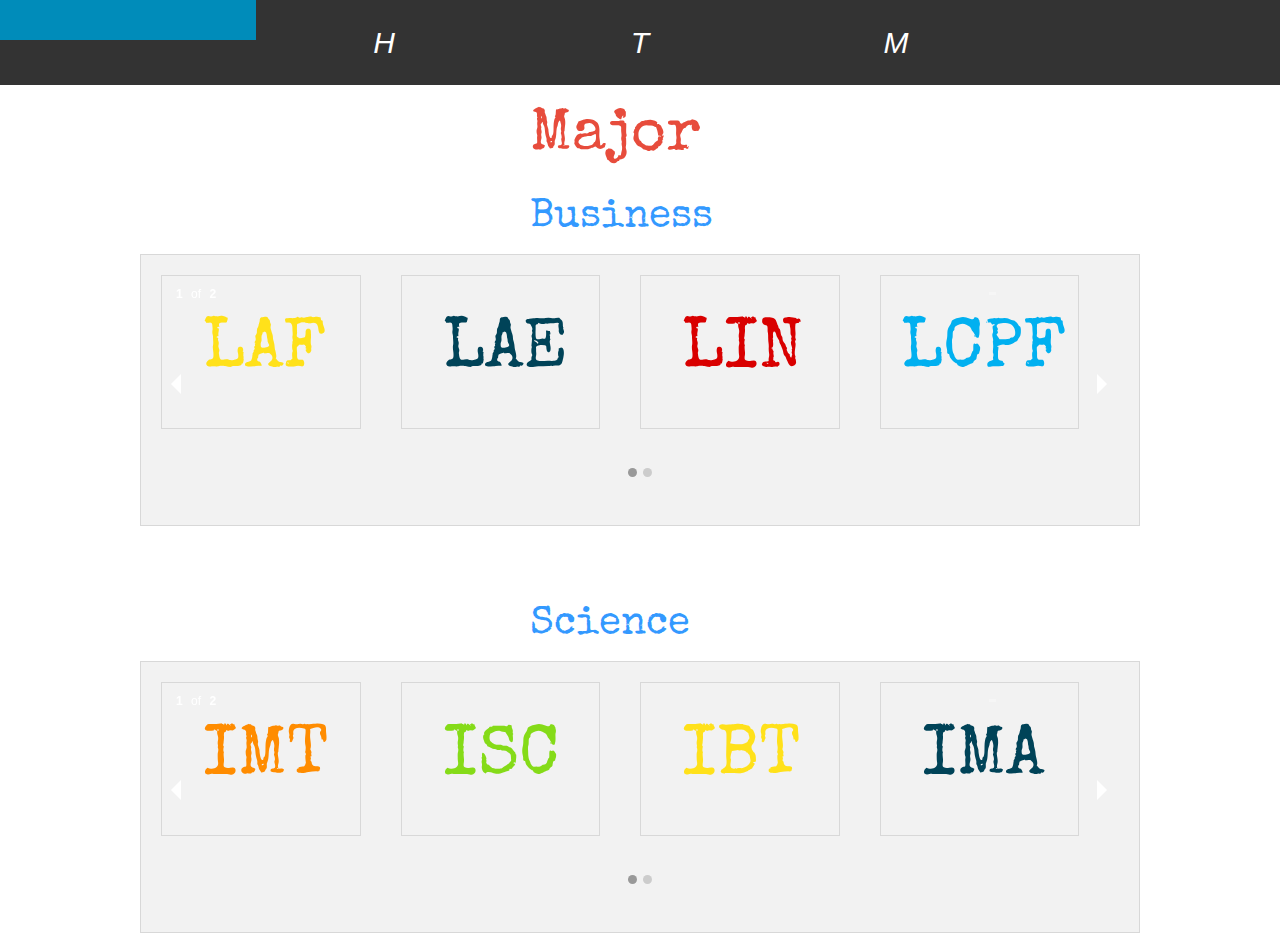
==== By Major.html @ a9046789 "First version" ====
<!doctype html>
<html class="no-js" lang="en">
  <head>
    <meta charset="utf-8" />
    <meta name="viewport" content="width=device-width, initial-scale=1.0" />
    <title>By Major</title>
    <link rel="stylesheet" href="css/foundation.css" />
    <script src="js/vendor/modernizr.js"></script>
    <link rel="stylesheet" href="css/colors.css">
    <link href='http://fonts.googleapis.com/css?family=Special+Elite' rel='stylesheet' type='text/css'>
  </head>
  <body id="major">
	  <div class="icon-bar five-up" role="navigation">
	  		<a class="item" role="button" tabindex="0" aria-label="Bookmark">
		    <i class="fi-bookmark"></i>
		  </a>
		 
		  <a href= "index.html" class="item" role="button" tabindex="0" aria-label="Bookmark">
		    <i class="fi-bookmark">H</i>
		  </a>
		  <a href= "index.html" class="item" role="button" tabindex="0" aria-label="Information">
		    <i class="fi-info">T</i>
		  </a>
		  <a href= "By Major.html" class="item" role="button" tabindex="0" aria-label="Mail">
		    <i class="fi-mail">M</i>
		  </a>
		  
		</div>
	

		<div class="row" >
 			 <div class="small-3 small-centered columns"><h1 id="titleSemester">Major</h1></div>
		</div>

		<div class="row">
 			 <div class="small-3 small-centered columns"><h4 id="subtitleSemester">Business</h4></div>
		</div>

	

		<div class="row panel">
			<ul class="example-orbit" data-orbit>
			  <li>
				  <div class="small-3 large-3 columns">
				  	<div class="row" data-equalizer>
					  <div class="small-4 large-10 columns panel" data-equalizer-watch id="majors">
					        <a href="Semester.html"><pre id="c1"> LAF</pre></a>
					  </div>
					</div>  
				  </div>
				  <div class="small-3 large-3 columns">
				  	<div class="row" data-equalizer>
					  <div class="small-4 large-10 columns panel" data-equalizer-watch id="majors">
					        <a href="Semester.html"><pre id="c2"> LAE</pre></a>
					  </div>
					</div>  
				  </div>
				  <div class="small-3 large-3 columns">
				  	<div class="row" data-equalizer>
					  <div class="small-4 large-10 columns panel" data-equalizer-watch id="majors">
					        <a href="Semester.html"><pre id="c3"> LIN</pre></a>
					  </div>
					</div>  
				  </div>
				  <div class="small-3 large-3 columns">
				  	<div class="row" data-equalizer>
					  <div class="small-4 large-10 columns panel" data-equalizer-watch id="majors">
					        <a href="Semester.html"><pre id="c4">LCPF</pre></a>
					  </div>
					</div>  
				  </div>
			  </li>

			  <li>
				  <div class="small-3 large-3 columns">
				  	<div class="row" data-equalizer>
					  <div class="small-4 large-10 columns panel" data-equalizer-watch id="majors">
					        <a href="Semester.html"><pre id="c5"> LAF</pre></a>
					  </div>
					</div>  
				  </div>
				  <div class="small-3 large-3 columns">
				  	<div class="row" data-equalizer>
					  <div class="small-4 large-10 columns panel" data-equalizer-watch id="majors">
					        <a href="Semester.html"><pre id="c6"> LAE</pre></a>
					  </div>
					</div>  
				  </div>
				  <div class="small-3 large-3 columns">
				  	<div class="row" data-equalizer>
					  <div class="small-4 large-10 columns panel" data-equalizer-watch id="majors">
					        <a href="Semester.html"><pre id="c1"> LIN</pre></a>
					  </div>
					</div>  
				  </div>
				  <div class="small-3 large-3 columns">
				  	<div class="row" data-equalizer>
					  <div class="small-4 large-10 columns panel" data-equalizer-watch id="majors">
					        <a href="Semester.html"><pre id="c2">LCPF</pre></a>
					  </div>
					</div>  
				  </div>
			  </li>
			</ul>
		</div>

		<br></br>



		<div class="row" >
 			 <div class="small-3 small-centered columns"><h4 id="subtitleSemester">Science</h4></div>
		</div>



		<div class="row panel">
			<ul class="example-orbit" data-orbit>
			  <li>
				  <div class="small-3 large-3 columns">
				  	<div class="row" data-equalizer>
					  <div class="small-4 large-10 columns panel" data-equalizer-watch id="majors">
					        <a href="Semester.html"><pre id="c5"> IMT</pre></a>
					  </div>
					</div>  
				  </div>
				  <div class="small-3 large-3 columns">
				  	<div class="row" data-equalizer>
					  <div class="small-4 large-10 columns panel" data-equalizer-watch id="majors">
					        <a href="Semester.html"><pre id="c6"> ISC</pre></a>
					  </div>
					</div>  
				  </div>
				  <div class="small-3 large-3 columns">
				  	<div class="row" data-equalizer>
					  <div class="small-4 large-10 columns panel" data-equalizer-watch id="majors">
					        <a href="Semester.html"><pre id="c1"> IBT</pre></a>
					  </div>
					</div>  
				  </div>
				  <div class="small-3 large-3 columns">
				  	<div class="row" data-equalizer>
					  <div class="small-4 large-10 columns panel" data-equalizer-watch id="majors">
					        <a href="Semester.html"><pre id="c2"> IMA</pre></a>
					  </div>
					</div>  
				  </div>
			  </li>

			  <li>
				  <div class="small-3 large-3 columns">
				  	<div class="row" data-equalizer>
					  <div class="small-4 large-10 columns panel" data-equalizer-watch id="majors">
					        <a href="Semester.html"><pre id="c3"> IMT</pre></a>
					  </div>
					</div>  
				  </div>
				  <div class="small-3 large-3 columns">
				  	<div class="row" data-equalizer>
					  <div class="small-4 large-10 columns panel" data-equalizer-watch id="majors">
					        <a href="Semester.html"><pre id="c4"> ISC</pre></a>
					  </div>
					</div>  
				  </div>
				  <div class="small-3 large-3 columns">
				  	<div class="row" data-equalizer>
					  <div class="small-4 large-10 columns panel" data-equalizer-watch id="majors">
					        <a href="Semester.html"><pre id="c5"> IBT</pre></a>
					  </div>
					</div>  
				  </div>
				  <div class="small-3 large-3 columns">
				  	<div class="row" data-equalizer>
					  <div class="small-4 large-10 columns panel" data-equalizer-watch id="majors">
					        <a href="Semester.html"><pre id="c6"> IMA</pre></a>
					  </div>
					</div>  
				  </div>
			  </li>
			</ul>
		</div>

		






  	<script src="js/vendor/jquery.js"></script>
    <script src="js/foundation.min.js"></script>
    <script>
      $(document).foundation();
    </script>
  </body>
</html>
---- css/colors.css ----
#first{
	background-color: #E7E8D1;
}

#semester{
	background-color: #ECF0F1;
}

#titleSemester{
	font-family: 'Special Elite', cursive;
	color: #E74C3C;
	font-size: 60px;
}

#subtitleSemester{
	font-family: 'Special Elite', cursive;
	color: #3399FF;
	font-size: 40px;
}

#numbers{
	font-size: 110px;
	font-family: 'Special Elite', cursive;

}
#majors{
	font-size: 70px;
	font-family: 'Special Elite', cursive;

}
#c1{
	color: #FFE11A;
	font-family: 'Special Elite', cursive;
}
#c2{
	color: #004358;
	font-family: 'Special Elite', cursive;
}
#c3{
	color: #D90000;
	font-family: 'Special Elite', cursive;
}
#c4{
	color: #01B0F0;
	font-family: 'Special Elite', cursive;
}
#c5{
	color: #FF8C00;
	font-family: 'Special Elite', cursive;
}
#c6{
	color: #85DB18; 
	font-family: 'Special Elite', cursive;
}
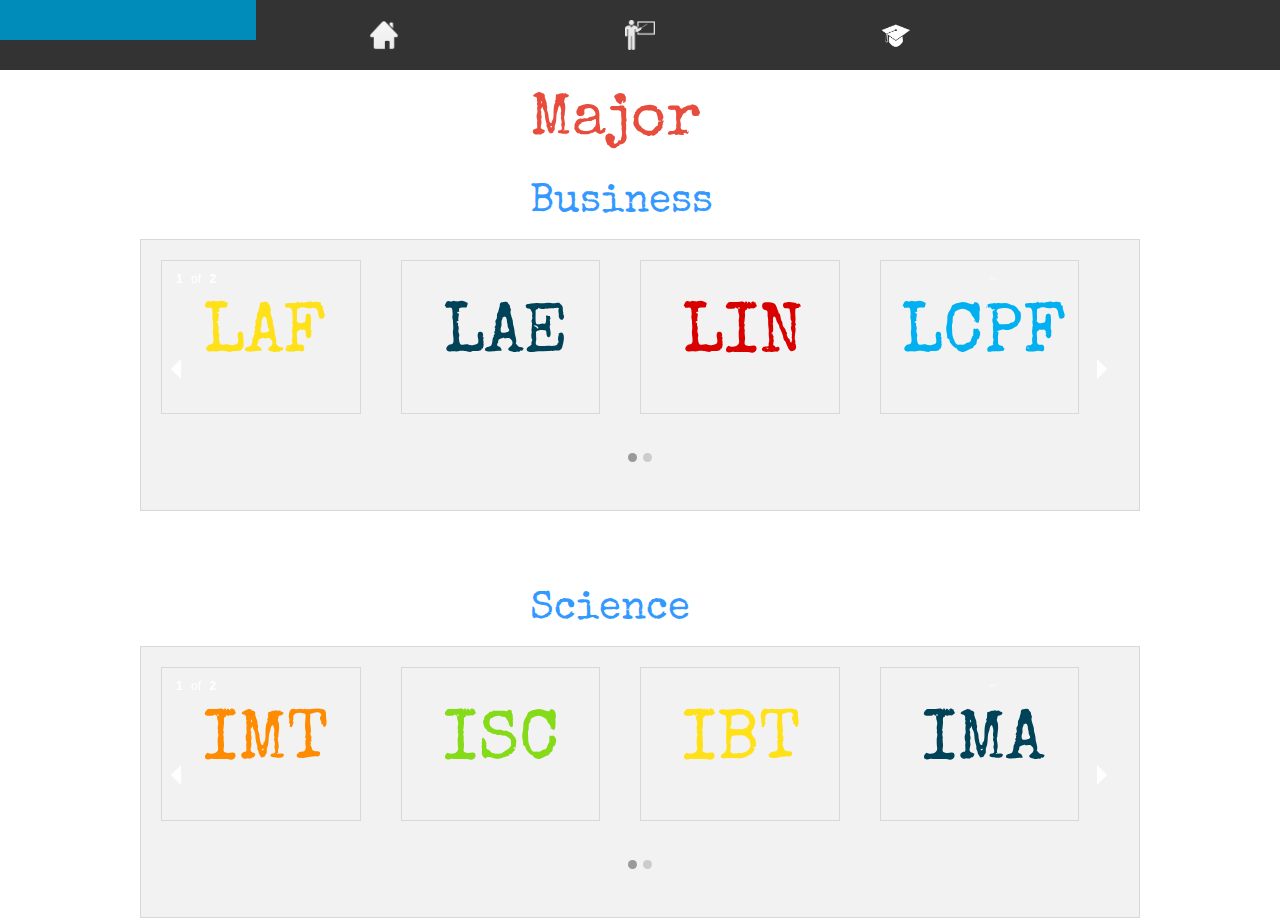
==== commit 3fb121a4: "Proto with all icons" ====
--- a/By Major.html
+++ b/By Major.html
@@ -16,13 +16,13 @@
 		  </a>
 		 
 		  <a href= "index.html" class="item" role="button" tabindex="0" aria-label="Bookmark">
-		    <i class="fi-bookmark">H</i>
+		    <i class="fi-bookmark"><img src="Home.png"></i>
 		  </a>
 		  <a href= "index.html" class="item" role="button" tabindex="0" aria-label="Information">
-		    <i class="fi-info">T</i>
+		    <i class="fi-info"><img src="Teachers.png"></i>
 		  </a>
 		  <a href= "By Major.html" class="item" role="button" tabindex="0" aria-label="Mail">
-		    <i class="fi-mail">M</i>
+		    <i class="fi-mail"><img src="Major.png"></i>
 		  </a>
 		  
 		</div>
@@ -189,8 +189,17 @@
 
   	<script src="js/vendor/jquery.js"></script>
     <script src="js/foundation.min.js"></script>
+	 <script>
+	  (function(i,s,o,g,r,a,m){i['GoogleAnalyticsObject']=r;i[r]=i[r]||function(){
+	  (i[r].q=i[r].q||[]).push(arguments)},i[r].l=1*new Date();a=s.createElement(o),
+	  m=s.getElementsByTagName(o)[0];a.async=1;a.src=g;m.parentNode.insertBefore(a,m)
+	  })(window,document,'script','//www.google-analytics.com/analytics.js','ga');
+	
+	  ga('create', 'UA-61153103-1', 'auto');
+	  ga('send', 'pageview');
+	</script>
     <script>
       $(document).foundation();
     </script>
   </body>
-</html>+</html>
--- a/css/colors.css
+++ b/css/colors.css
@@ -52,3 +52,7 @@
 	color: #85DB18; 
 	font-family: 'Special Elite', cursive;
 }
+#slo{
+	font-family: 'Droid Serif', serif;
+	font-size: 22px;
+}
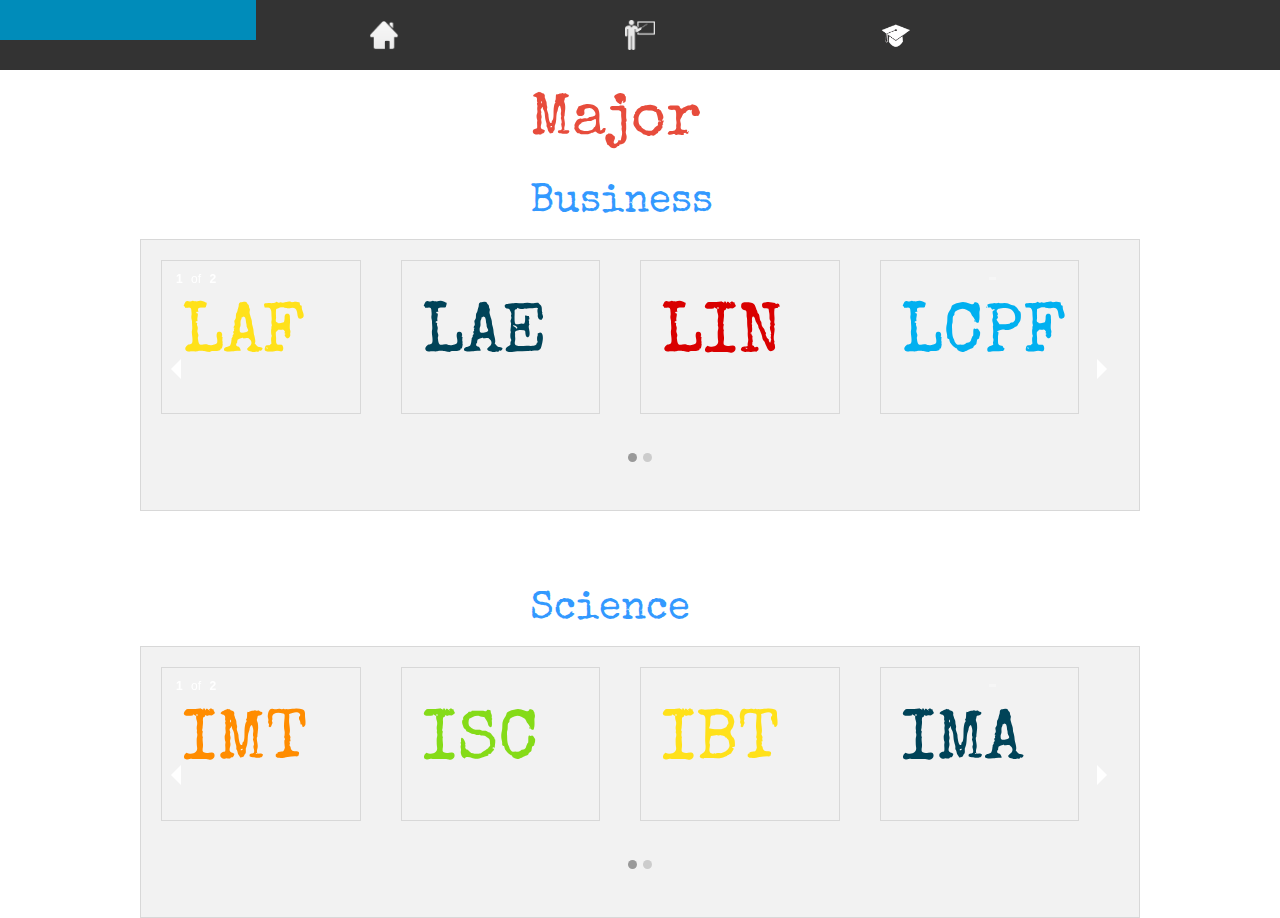
==== commit 6839ee1c: "Better teachers" ====
--- a/By Major.html
+++ b/By Major.html
@@ -18,7 +18,7 @@
 		  <a href= "index.html" class="item" role="button" tabindex="0" aria-label="Bookmark">
 		    <i class="fi-bookmark"><img src="Home.png"></i>
 		  </a>
-		  <a href= "index.html" class="item" role="button" tabindex="0" aria-label="Information">
+		  <a href= "Teachers.html" class="item" role="button" tabindex="0" aria-label="Information">
 		    <i class="fi-info"><img src="Teachers.png"></i>
 		  </a>
 		  <a href= "By Major.html" class="item" role="button" tabindex="0" aria-label="Mail">
@@ -44,21 +44,21 @@
 				  <div class="small-3 large-3 columns">
 				  	<div class="row" data-equalizer>
 					  <div class="small-4 large-10 columns panel" data-equalizer-watch id="majors">
-					        <a href="Semester.html"><pre id="c1"> LAF</pre></a>
-					  </div>
-					</div>  
-				  </div>
-				  <div class="small-3 large-3 columns">
-				  	<div class="row" data-equalizer>
-					  <div class="small-4 large-10 columns panel" data-equalizer-watch id="majors">
-					        <a href="Semester.html"><pre id="c2"> LAE</pre></a>
-					  </div>
-					</div>  
-				  </div>
-				  <div class="small-3 large-3 columns">
-				  	<div class="row" data-equalizer>
-					  <div class="small-4 large-10 columns panel" data-equalizer-watch id="majors">
-					        <a href="Semester.html"><pre id="c3"> LIN</pre></a>
+					        <a href="Semester.html"><pre id="c1">LAF</pre></a>
+					  </div>
+					</div>  
+				  </div>
+				  <div class="small-3 large-3 columns">
+				  	<div class="row" data-equalizer>
+					  <div class="small-4 large-10 columns panel" data-equalizer-watch id="majors">
+					        <a href="Semester.html"><pre id="c2">LAE</pre></a>
+					  </div>
+					</div>  
+				  </div>
+				  <div class="small-3 large-3 columns">
+				  	<div class="row" data-equalizer>
+					  <div class="small-4 large-10 columns panel" data-equalizer-watch id="majors">
+					        <a href="Semester.html"><pre id="c3">LIN</pre></a>
 					  </div>
 					</div>  
 				  </div>
@@ -75,21 +75,21 @@
 				  <div class="small-3 large-3 columns">
 				  	<div class="row" data-equalizer>
 					  <div class="small-4 large-10 columns panel" data-equalizer-watch id="majors">
-					        <a href="Semester.html"><pre id="c5"> LAF</pre></a>
-					  </div>
-					</div>  
-				  </div>
-				  <div class="small-3 large-3 columns">
-				  	<div class="row" data-equalizer>
-					  <div class="small-4 large-10 columns panel" data-equalizer-watch id="majors">
-					        <a href="Semester.html"><pre id="c6"> LAE</pre></a>
-					  </div>
-					</div>  
-				  </div>
-				  <div class="small-3 large-3 columns">
-				  	<div class="row" data-equalizer>
-					  <div class="small-4 large-10 columns panel" data-equalizer-watch id="majors">
-					        <a href="Semester.html"><pre id="c1"> LIN</pre></a>
+					        <a href="Semester.html"><pre id="c5">LAF</pre></a>
+					  </div>
+					</div>  
+				  </div>
+				  <div class="small-3 large-3 columns">
+				  	<div class="row" data-equalizer>
+					  <div class="small-4 large-10 columns panel" data-equalizer-watch id="majors">
+					        <a href="Semester.html"><pre id="c6">LAE</pre></a>
+					  </div>
+					</div>  
+				  </div>
+				  <div class="small-3 large-3 columns">
+				  	<div class="row" data-equalizer>
+					  <div class="small-4 large-10 columns panel" data-equalizer-watch id="majors">
+					        <a href="Semester.html"><pre id="c1">LIN</pre></a>
 					  </div>
 					</div>  
 				  </div>
@@ -120,59 +120,59 @@
 				  <div class="small-3 large-3 columns">
 				  	<div class="row" data-equalizer>
 					  <div class="small-4 large-10 columns panel" data-equalizer-watch id="majors">
-					        <a href="Semester.html"><pre id="c5"> IMT</pre></a>
-					  </div>
-					</div>  
-				  </div>
-				  <div class="small-3 large-3 columns">
-				  	<div class="row" data-equalizer>
-					  <div class="small-4 large-10 columns panel" data-equalizer-watch id="majors">
-					        <a href="Semester.html"><pre id="c6"> ISC</pre></a>
-					  </div>
-					</div>  
-				  </div>
-				  <div class="small-3 large-3 columns">
-				  	<div class="row" data-equalizer>
-					  <div class="small-4 large-10 columns panel" data-equalizer-watch id="majors">
-					        <a href="Semester.html"><pre id="c1"> IBT</pre></a>
-					  </div>
-					</div>  
-				  </div>
-				  <div class="small-3 large-3 columns">
-				  	<div class="row" data-equalizer>
-					  <div class="small-4 large-10 columns panel" data-equalizer-watch id="majors">
-					        <a href="Semester.html"><pre id="c2"> IMA</pre></a>
-					  </div>
-					</div>  
-				  </div>
-			  </li>
-
-			  <li>
-				  <div class="small-3 large-3 columns">
-				  	<div class="row" data-equalizer>
-					  <div class="small-4 large-10 columns panel" data-equalizer-watch id="majors">
-					        <a href="Semester.html"><pre id="c3"> IMT</pre></a>
-					  </div>
-					</div>  
-				  </div>
-				  <div class="small-3 large-3 columns">
-				  	<div class="row" data-equalizer>
-					  <div class="small-4 large-10 columns panel" data-equalizer-watch id="majors">
-					        <a href="Semester.html"><pre id="c4"> ISC</pre></a>
-					  </div>
-					</div>  
-				  </div>
-				  <div class="small-3 large-3 columns">
-				  	<div class="row" data-equalizer>
-					  <div class="small-4 large-10 columns panel" data-equalizer-watch id="majors">
-					        <a href="Semester.html"><pre id="c5"> IBT</pre></a>
-					  </div>
-					</div>  
-				  </div>
-				  <div class="small-3 large-3 columns">
-				  	<div class="row" data-equalizer>
-					  <div class="small-4 large-10 columns panel" data-equalizer-watch id="majors">
-					        <a href="Semester.html"><pre id="c6"> IMA</pre></a>
+					        <a href="Semester.html"><pre id="c5">IMT</pre></a>
+					  </div>
+					</div>  
+				  </div>
+				  <div class="small-3 large-3 columns">
+				  	<div class="row" data-equalizer>
+					  <div class="small-4 large-10 columns panel" data-equalizer-watch id="majors">
+					        <a href="Semester.html"><pre id="c6">ISC</pre></a>
+					  </div>
+					</div>  
+				  </div>
+				  <div class="small-3 large-3 columns">
+				  	<div class="row" data-equalizer>
+					  <div class="small-4 large-10 columns panel" data-equalizer-watch id="majors">
+					        <a href="Semester.html"><pre id="c1">IBT</pre></a>
+					  </div>
+					</div>  
+				  </div>
+				  <div class="small-3 large-3 columns">
+				  	<div class="row" data-equalizer>
+					  <div class="small-4 large-10 columns panel" data-equalizer-watch id="majors">
+					        <a href="Semester.html"><pre id="c2">IMA</pre></a>
+					  </div>
+					</div>  
+				  </div>
+			  </li>
+
+			  <li>
+				  <div class="small-3 large-3 columns">
+				  	<div class="row" data-equalizer>
+					  <div class="small-4 large-10 columns panel" data-equalizer-watch id="majors">
+					        <a href="Semester.html"><pre id="c3">IMT</pre></a>
+					  </div>
+					</div>  
+				  </div>
+				  <div class="small-3 large-3 columns">
+				  	<div class="row" data-equalizer>
+					  <div class="small-4 large-10 columns panel" data-equalizer-watch id="majors">
+					        <a href="Semester.html"><pre id="c4">ISC</pre></a>
+					  </div>
+					</div>  
+				  </div>
+				  <div class="small-3 large-3 columns">
+				  	<div class="row" data-equalizer>
+					  <div class="small-4 large-10 columns panel" data-equalizer-watch id="majors">
+					        <a href="Semester.html"><pre id="c5">IBT</pre></a>
+					  </div>
+					</div>  
+				  </div>
+				  <div class="small-3 large-3 columns">
+				  	<div class="row" data-equalizer>
+					  <div class="small-4 large-10 columns panel" data-equalizer-watch id="majors">
+					        <a href="Semester.html"><pre id="c6">IMA</pre></a>
 					  </div>
 					</div>  
 				  </div>
--- a/css/colors.css
+++ b/css/colors.css
@@ -1,33 +1,100 @@
+@media print{
+	#first{
+		background-color: #FFFFFF;
+	}
+}
 #first{
-	background-color: #E7E8D1;
-}
+		background-color: #E7E8D1;
+	}
 
 #semester{
 	background-color: #ECF0F1;
 }
 
-#titleSemester{
+
+
+
+@media screen and (min-width: 200px) and (max-width: 400px) {
+	#numbers{
+		font-size: 12px;
+		font-family: 'Special Elite', cursive;
+	}
+	#titleSemester{
+	font-family: 'Special Elite', cursive;
+	color: #E74C3C;
+	font-size: 20px;
+	}
+	#subtitleSemester{
+	font-family: 'Special Elite', cursive;
+	color: #3399FF;
+	font-size: 15px;
+	}
+	#majors{
+	font-size: 20px;
+	font-family: 'Special Elite', cursive;
+	}
+}
+@media screen and (min-width:400px) and (max-width: 600px){
+	#numbers{
+		font-size: 20px;
+		font-family: 'Special Elite', cursive;
+	}
+	#titleSemester{
+	font-family: 'Special Elite', cursive;
+	color: #E74C3C;
+	font-size: 35px;
+	}
+	#subtitleSemester{
+	font-family: 'Special Elite', cursive;
+	color: #3399FF;
+	font-size: 20px;
+	}
+	#majors{
+	font-size: 30px;
+	font-family: 'Special Elite', cursive;
+	}
+}
+@media screen and (min-width:601px) and (max-width: 1035px){
+	#numbers{
+		font-size: 35px;
+		font-family: 'Special Elite', cursive;
+	}
+	#titleSemester{
 	font-family: 'Special Elite', cursive;
 	color: #E74C3C;
 	font-size: 60px;
+	}
+	#subtitleSemester{
+	font-family: 'Special Elite', cursive;
+	color: #3399FF;
+	font-size: 30px;
+	}
+	#majors{
+	font-size: 40px;
+	font-family: 'Special Elite', cursive;
+	}
 }
-
-#subtitleSemester{
+@media screen and (min-width: 1016px) and (max-width: 1920px){
+	#numbers{
+	font-size: 110px;
+	font-family: 'Special Elite', cursive;
+	}
+	#titleSemester{
+	font-family: 'Special Elite', cursive;
+	color: #E74C3C;
+	font-size: 60px;
+	}
+	#subtitleSemester{
 	font-family: 'Special Elite', cursive;
 	color: #3399FF;
 	font-size: 40px;
+	}
+	#majors{
+	font-size: 70px;
+	font-family: 'Special Elite', cursive;
+	}
 }
 
-#numbers{
-	font-size: 110px;
-	font-family: 'Special Elite', cursive;
-
-}
-#majors{
-	font-size: 70px;
-	font-family: 'Special Elite', cursive;
-
-}
 #c1{
 	color: #FFE11A;
 	font-family: 'Special Elite', cursive;
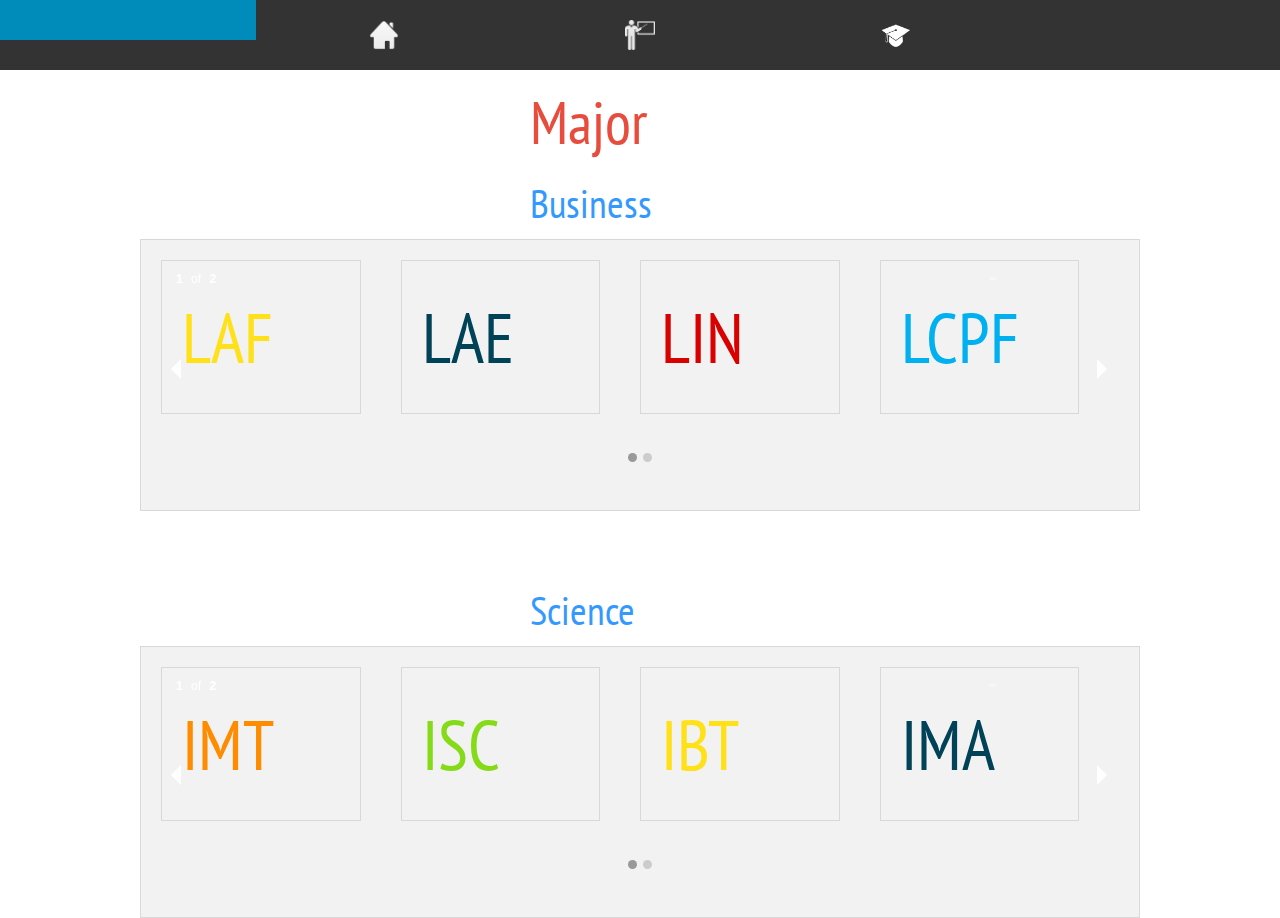
==== commit ea8cda45: "Font, Comments, Dates of Comments, Stars" ====
--- a/By Major.html
+++ b/By Major.html
@@ -8,6 +8,7 @@
     <script src="js/vendor/modernizr.js"></script>
     <link rel="stylesheet" href="css/colors.css">
     <link href='http://fonts.googleapis.com/css?family=Special+Elite' rel='stylesheet' type='text/css'>
+    <link href='http://fonts.googleapis.com/css?family=PT+Sans+Narrow' rel='stylesheet' type='text/css'>
   </head>
   <body id="major">
 	  <div class="icon-bar five-up" role="navigation">
--- a/css/colors.css
+++ b/css/colors.css
@@ -11,115 +11,133 @@
 	background-color: #ECF0F1;
 }
 
+#bg{
+	background-color: #000000;
+}
 
 
 
 @media screen and (min-width: 200px) and (max-width: 400px) {
 	#numbers{
 		font-size: 12px;
-		font-family: 'Special Elite', cursive;
+		font-family: 'PT Sans Narrow', sans-serif;
 	}
 	#titleSemester{
-	font-family: 'Special Elite', cursive;
+	font-family: 'PT Sans Narrow', sans-serif;
 	color: #E74C3C;
 	font-size: 20px;
 	}
 	#subtitleSemester{
-	font-family: 'Special Elite', cursive;
+	font-family: 'PT Sans Narrow', sans-serif;
 	color: #3399FF;
 	font-size: 15px;
 	}
 	#majors{
 	font-size: 20px;
-	font-family: 'Special Elite', cursive;
+	font-family: 'PT Sans Narrow', sans-serif;
+	}
+	#slo{
+	font-family: 'PT Sans Narrow', sans-serif;
+	font-size: 14px;
 	}
 }
 @media screen and (min-width:400px) and (max-width: 600px){
 	#numbers{
 		font-size: 20px;
-		font-family: 'Special Elite', cursive;
+		font-family: 'PT Sans Narrow', sans-serif;
 	}
 	#titleSemester{
-	font-family: 'Special Elite', cursive;
+	font-family: 'PT Sans Narrow', sans-serif;
 	color: #E74C3C;
 	font-size: 35px;
 	}
 	#subtitleSemester{
-	font-family: 'Special Elite', cursive;
+	font-family: 'PT Sans Narrow', sans-serif;
 	color: #3399FF;
 	font-size: 20px;
 	}
 	#majors{
 	font-size: 30px;
-	font-family: 'Special Elite', cursive;
+	font-family: 'PT Sans Narrow', sans-serif;
+	}
+	#slo{
+	font-family: 'PT Sans Narrow', sans-serif;
+	font-size: 18px;
 	}
 }
 @media screen and (min-width:601px) and (max-width: 1035px){
 	#numbers{
 		font-size: 35px;
-		font-family: 'Special Elite', cursive;
+		font-family: 'PT Sans Narrow', sans-serif;
 	}
 	#titleSemester{
-	font-family: 'Special Elite', cursive;
+	font-family: 'PT Sans Narrow', sans-serif;
 	color: #E74C3C;
 	font-size: 60px;
 	}
 	#subtitleSemester{
-	font-family: 'Special Elite', cursive;
+	font-family: 'PT Sans Narrow', sans-serif;
 	color: #3399FF;
 	font-size: 30px;
 	}
 	#majors{
 	font-size: 40px;
-	font-family: 'Special Elite', cursive;
+	font-family: 'PT Sans Narrow', sans-serif;
+	}
+	#slo{
+	font-family: 'PT Sans Narrow', sans-serif;
+	font-size: 23px;
 	}
 }
 @media screen and (min-width: 1016px) and (max-width: 1920px){
 	#numbers{
 	font-size: 110px;
-	font-family: 'Special Elite', cursive;
+	font-family: 'PT Sans Narrow', sans-serif;
 	}
 	#titleSemester{
-	font-family: 'Special Elite', cursive;
+	font-family: 'PT Sans Narrow', sans-serif;
 	color: #E74C3C;
 	font-size: 60px;
 	}
 	#subtitleSemester{
-	font-family: 'Special Elite', cursive;
+	font-family: 'PT Sans Narrow', sans-serif;
 	color: #3399FF;
 	font-size: 40px;
 	}
 	#majors{
 	font-size: 70px;
-	font-family: 'Special Elite', cursive;
+	font-family: 'PT Sans Narrow', sans-serif;
+	}
+	#slo{
+	font-family: 'PT Sans Narrow', sans-serif;
+	font-size: 25px;
 	}
 }
 
 #c1{
 	color: #FFE11A;
-	font-family: 'Special Elite', cursive;
+	font-family: 'PT Sans Narrow', sans-serif;
 }
 #c2{
 	color: #004358;
-	font-family: 'Special Elite', cursive;
+	font-family: 'PT Sans Narrow', sans-serif;
 }
 #c3{
 	color: #D90000;
-	font-family: 'Special Elite', cursive;
+	font-family: 'PT Sans Narrow', sans-serif;
 }
 #c4{
 	color: #01B0F0;
-	font-family: 'Special Elite', cursive;
+	font-family: 'PT Sans Narrow', sans-serif;
 }
 #c5{
 	color: #FF8C00;
-	font-family: 'Special Elite', cursive;
+	font-family: 'PT Sans Narrow', sans-serif;
 }
 #c6{
 	color: #85DB18; 
-	font-family: 'Special Elite', cursive;
+	font-family: 'PT Sans Narrow', sans-serif;
 }
-#slo{
-	font-family: 'Droid Serif', serif;
-	font-size: 22px;
-}
+
+
+
